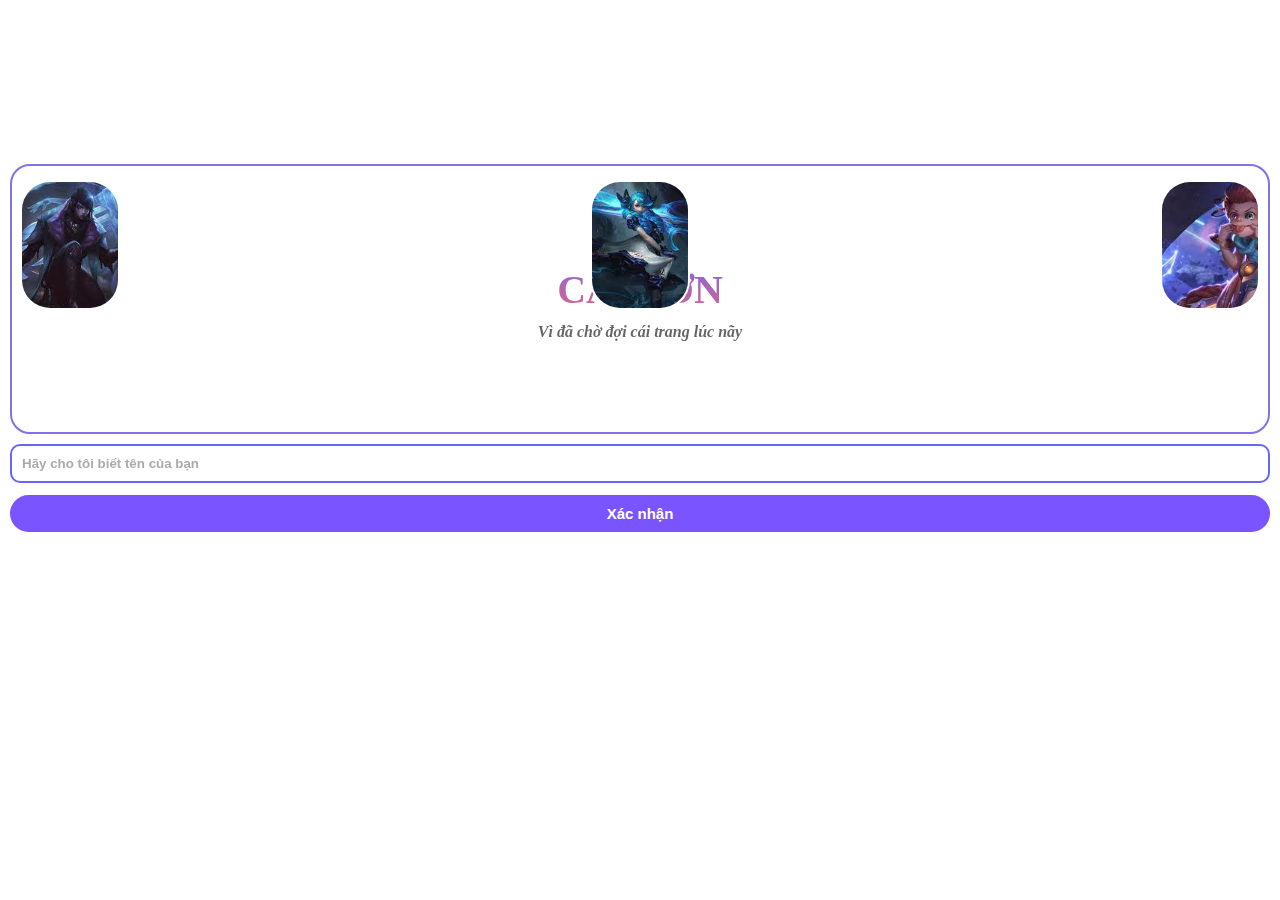
==== new.html @ 4e49e706 "big" ====
<!DOCTYPE html>
<html lang="en">
<head>
    <meta charset="UTF-8">
    <meta http-equiv="X-UA-Compatible" content="IE=edge">
    <meta name="viewport" content="width=device-width, initial-scale=1.0">
    <title>Img_Video</title>
    <link rel="stylesheet" href="style.css">
</head>
<body>
    <div class="video">
        <video id="change" autoplay loop >
            <source src="./video/Aphelios- Song Nguyệt Chiến Binh - Giới thiệu tướng - Liên Minh Huyền Thoại (online-video-cutter.com).mp4" type="video/mp4">
        </video>
        <script src="./video/Zoe Champion Spotlight - Gameplay - League of Legends.mp4"></script>
    </div>
    <div class="img">
        <li onclick="load1('./video/Aphelios- Song Nguyệt Chiến Binh - Giới thiệu tướng - Liên Minh Huyền Thoại (online-video-cutter.com).mp4')">
        <img class="img-1"  src="./img/tải xuống.jpg" alt="Ảnh aphelios">
        </li>
        <li onclick="load1('./video/Gwen- Búp Bê Ước Nguyện - Giới thiệu Tướng mới - Liên Minh Huyền Thoại (online-video-cutter.com).mp4')">
        <img class="img-2"  src="./img/tải xuống (1).jpg" alt="">
        </li>
        <li onclick="load1('./video/Zoe Champion Spotlight - Gameplay - League of Legends.mp4')">
        <img class="img-3" src="./img/tải xuống (2).jpg" alt="">
        </li>
    </div>
    <div class="footer">
        <div class="table">
            <div class="h2">Cảm ơn</div>
            <p>Vì đã chờ đợi cái trang lúc nãy</p>
        </div>
        <input class="input-btn" id="name1" type="text" placeholder="Hãy cho tôi biết tên của bạn">
        <br>
        <button class="btn" onclick="btn()">Xác nhận</button>
        <br>
        <br>
        <span id="kq"></span>
    </div>

    <script>
       function load1(index){
            document.getElementById('change').src=index;
       }
        
      
   
       function btn(){
        var n = document.getElementById('name1').value;
           document.getElementById('kq').innerHTML='<h2 style="color:blue;text-align:center;">Cảm ơn bạn '+ n + ' nhé!</h2>'
           +'</br>'+'<p style="text-align:center;">Chúc bạn vui xem clip ngắn vui vẻ !</p>'
       }
        
    </script>
</body>
</html>
---- style.css ----
*{
    padding:0;
    box-sizing: border-box;
    margin: 0;
}

.video video{
    width: 100%;
    height:100%;
    position: relative;
}


.img-1,
.img-2,
.img-3
{
    display: block;
    position: absolute;
    top:180px;
    width:100px;
    height:130px;
    border: 2px solid white;
    object-fit: cover;
    border-radius: 30px;
    z-index: 100;
}

.img li:hover .img-1,
.img li:hover .img-2,
.img li:hover .img-3
{
    border-color: rgba(0, 0, 255, 0.801);
}

.img  > li{
    list-style: none;
}

.img-1{
    left:20px;
}

.img-2{
    left:50%;
    transform:translateX(-50%);
} 

.img-3{
    right: 20px;
}

.footer{
    padding: 10px;
}

.table{
    border: 2px solid rgba(54, 17, 216,1);
    min-height: 30vh;
    border-radius: 20px;
    padding:100px 5px 20px;
    opacity: 0.6;

}

.h2{
    font-size: 40px;
    text-transform: uppercase;
    font-weight: bold;
    color:transparent;
    -webkit-background-clip: text;
    background-clip: text;
    background-image: linear-gradient(to left bottom,blue,red);
    text-align: center;
    font-weight: 800;
}

.h2 + p {
    font-style: italic;
    font-weight: bold;
    text-align: center;
    font-weight: bold;
    margin-top: 10px;
}

.input-btn{
    padding:10px;
    font-weight: bold;
    border:2px solid blue;
    border-radius: 10px;
    width: 100%;
    margin-top: 10px;
    opacity: 0.6;
}

.btn{
    width: 100%;
    padding:10px;
    background-color: rgba(55, 0, 255, 0.671);
    border-radius: 20px;
    margin-top: 12px;
    outline: none;
    border:none;
    color: white;
    font-size: 15px;
    font-weight: bold;
}
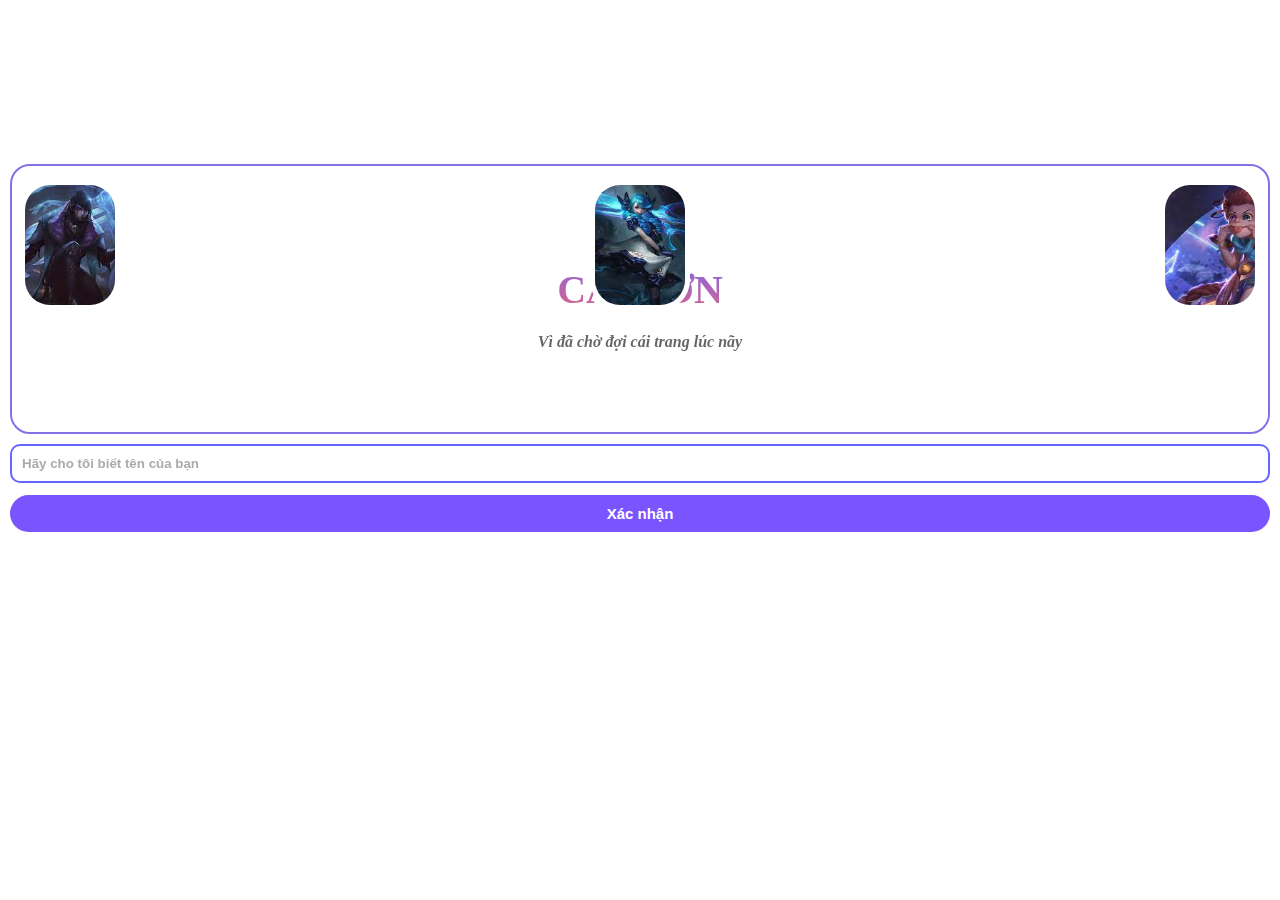
==== commit e18cd751: "update" ====
--- a/new.html
+++ b/new.html
@@ -28,6 +28,7 @@
     <div class="footer">
         <div class="table">
             <div class="h2">Cảm ơn</div>
+            <img src="https://i.pinimg.com/originals/a8/40/e4/a840e498a4a27f5ab3f09efe876614af.gif" style="width: 120;height:120px;position:absolute;z-index:-1;top:300px;left:280px;" alt="">
             <p>Vì đã chờ đợi cái trang lúc nãy</p>
         </div>
         <input class="input-btn" id="name1" type="text" placeholder="Hãy cho tôi biết tên của bạn">
@@ -39,18 +40,20 @@
     </div>
 
     <script>
-       function load1(index){
-            document.getElementById('change').src=index;
-       }
+
+            function load1(index){
+                document.getElementById('change').src=index;
+            }
+      
         
-      
-   
        function btn(){
         var n = document.getElementById('name1').value;
            document.getElementById('kq').innerHTML='<h2 style="color:blue;text-align:center;">Cảm ơn bạn '+ n + ' nhé!</h2>'
            +'</br>'+'<p style="text-align:center;">Chúc bạn vui xem clip ngắn vui vẻ !</p>'
        }
-        
+       
+       
+  
     </script>
 </body>
 </html>--- a/style.css
+++ b/style.css
@@ -20,7 +20,7 @@
     top:180px;
     width:100px;
     height:130px;
-    border: 2px solid white;
+    border: 5px solid white;
     object-fit: cover;
     border-radius: 30px;
     z-index: 100;
@@ -30,7 +30,7 @@
 .img li:hover .img-2,
 .img li:hover .img-3
 {
-    border-color: rgba(0, 0, 255, 0.801);
+    border-color: rgba(187, 255, 0, 0.801);
 }
 
 .img  > li{
@@ -75,12 +75,12 @@
     font-weight: 800;
 }
 
-.h2 + p {
+.h2 ~ p {
     font-style: italic;
     font-weight: bold;
     text-align: center;
     font-weight: bold;
-    margin-top: 10px;
+    margin-top: 20px;
 }
 
 .input-btn{
